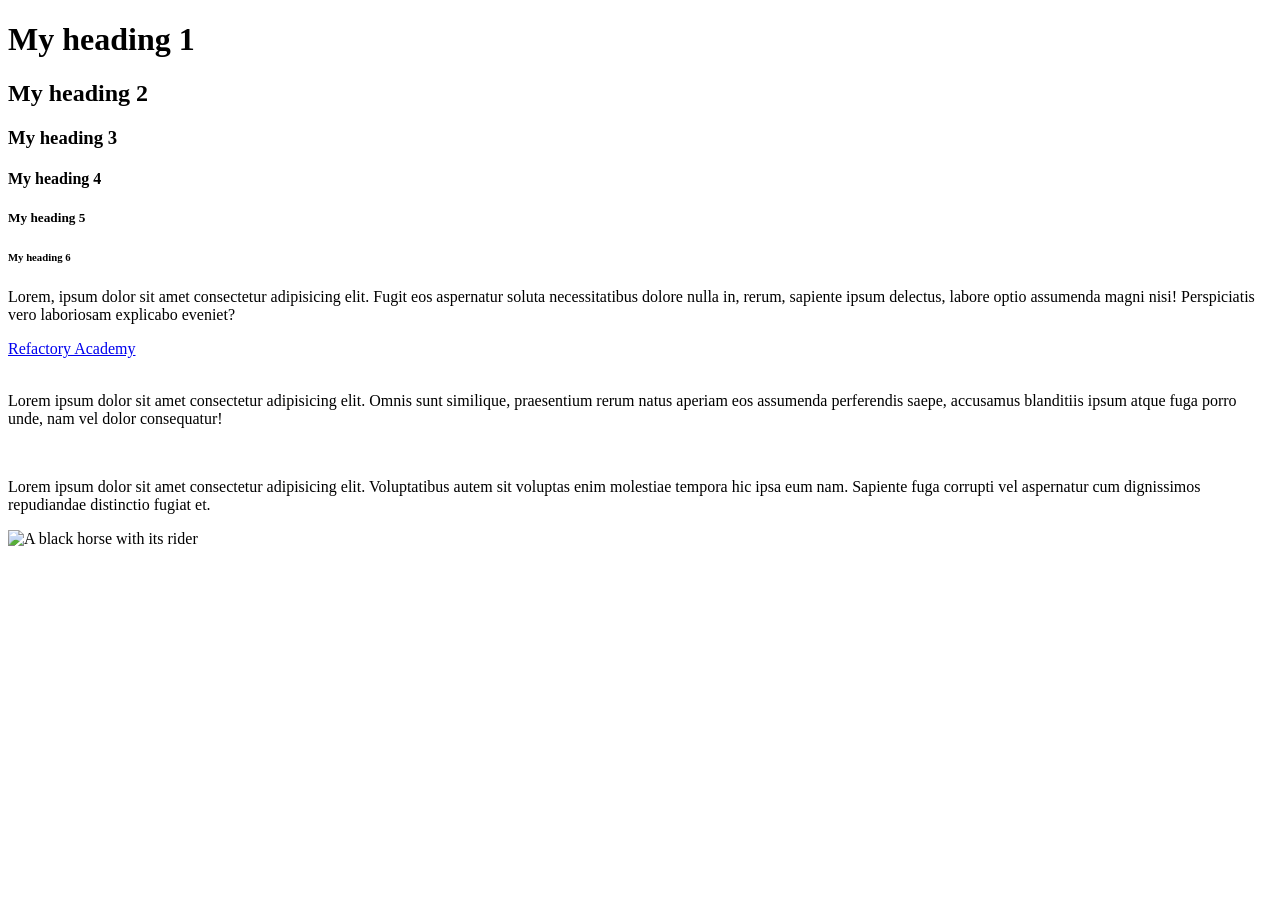
==== catherine/NyondoStock.html/index.html @ 630e70ce "Develop index page" ====
<!DOCTYPE html>
<html>

<head>
    <title>Nyondo Stock System</title>
</head>

<body>
    <h1>My heading 1</h1>
    <h2>My heading 2</h2>
    <h3>My heading 3</h3>
    <h4>My heading 4</h4>
    <h5>My heading 5</h5>
    <h6>My heading 6</h6>

    <p>Lorem, ipsum dolor sit amet consectetur adipisicing elit. Fugit eos aspernatur soluta necessitatibus dolore nulla
        in, rerum, sapiente ipsum delectus, labore optio assumenda magni nisi! Perspiciatis vero laboriosam explicabo
        eveniet?</p>
        <a href="https://refactory.academy/">Refactory Academy</a>
    <br/>
    <br/>
    <p>Lorem ipsum dolor sit amet consectetur adipisicing elit. Omnis sunt similique, praesentium rerum natus aperiam eos assumenda perferendis saepe, accusamus blanditiis ipsum atque fuga porro unde, nam vel dolor consequatur!</p>

    <br/>

    <p>Lorem ipsum dolor sit amet consectetur adipisicing elit. Voluptatibus autem sit voluptas enim molestiae tempora hic ipsa eum nam. Sapiente fuga corrupti vel aspernatur cum dignissimos repudiandae distinctio fugiat et.</p>

    <img src="https://th.bing.com/th/id/OIP.nfMCPiNc8h6zsD-Iry_7FwHaE8?w=255&h=180&c=7&r=0&o=7&dpr=1.5&pid=1.7&rm=3" alt="A black horse with its rider" width="100">
</body>
</html>
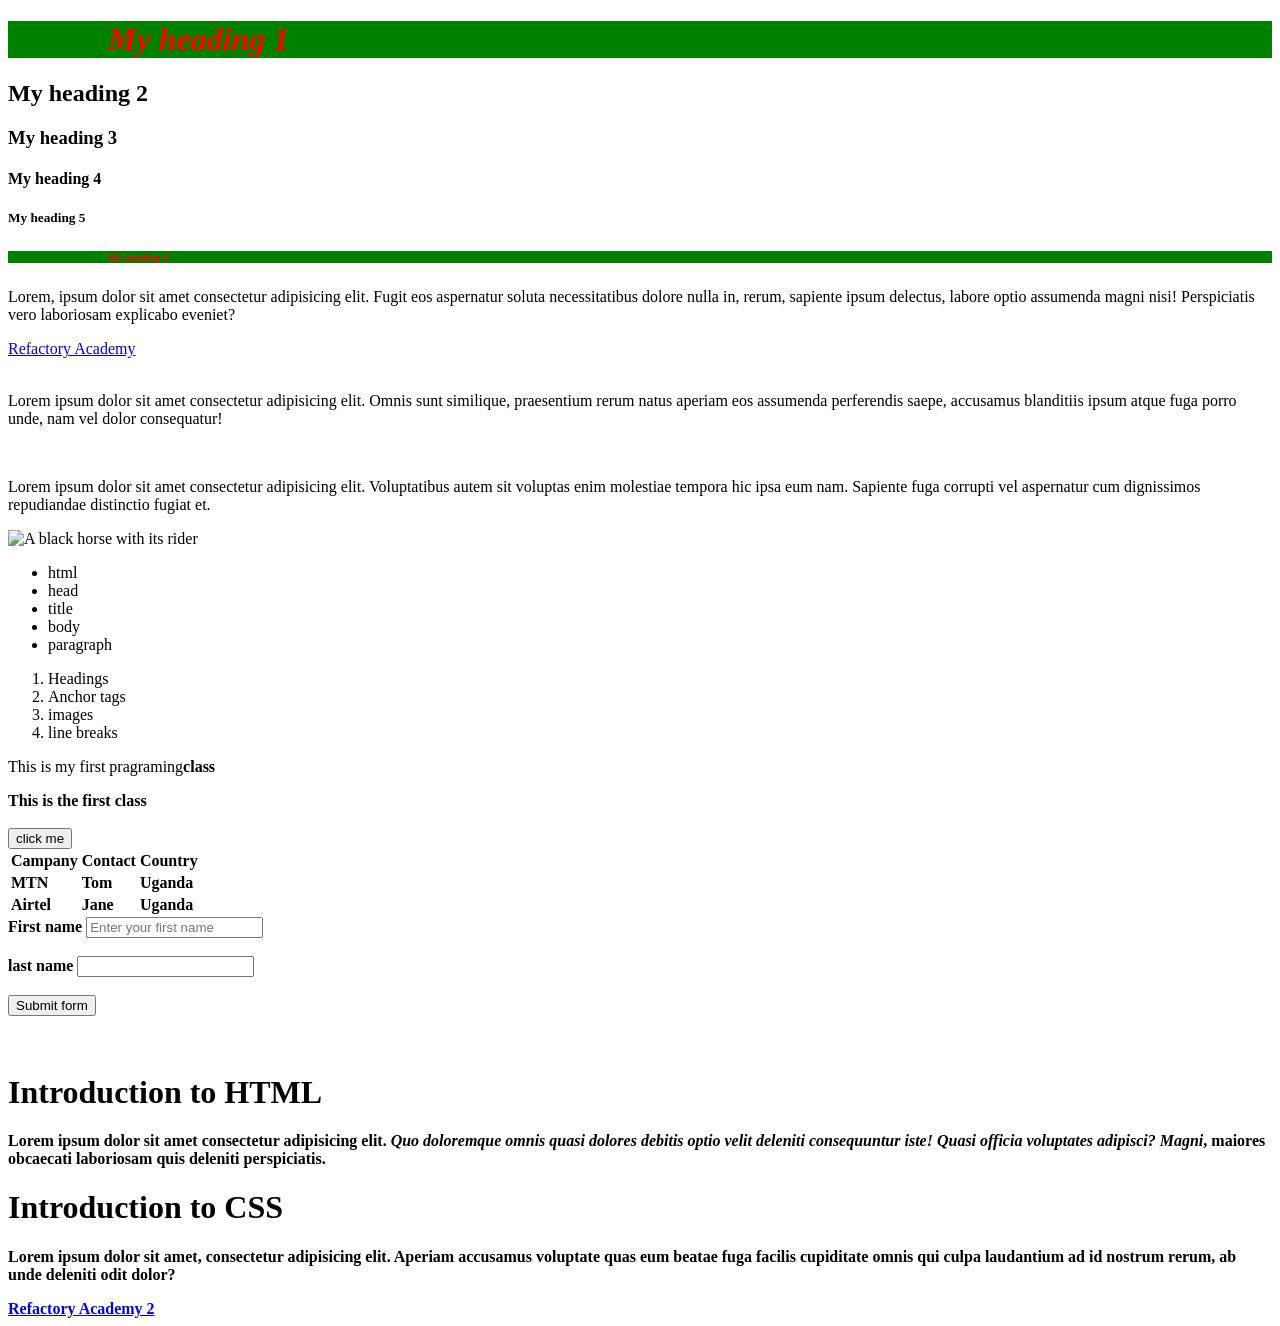
==== commit bc171e41: "updated my home page layout" ====
--- a/catherine/NyondoStock.html/index.html
+++ b/catherine/NyondoStock.html/index.html
@@ -6,12 +6,12 @@
 </head>
 
 <body>
-    <h1>My heading 1</h1>
+    <h1 style="background: green; color: red; font-weight: bold; font-style:italic; padding-left: 100px ;">My heading 1</h1>
     <h2>My heading 2</h2>
     <h3>My heading 3</h3>
     <h4>My heading 4</h4>
     <h5>My heading 5</h5>
-    <h6>My heading 6</h6>
+    <h6 style="background: green; color: red; font-weight: bold; font-style:italic; padding-left: 100px ;" >My heading 6</h6>
 
     <p>Lorem, ipsum dolor sit amet consectetur adipisicing elit. Fugit eos aspernatur soluta necessitatibus dolore nulla
         in, rerum, sapiente ipsum delectus, labore optio assumenda magni nisi! Perspiciatis vero laboriosam explicabo
@@ -26,5 +26,79 @@
     <p>Lorem ipsum dolor sit amet consectetur adipisicing elit. Voluptatibus autem sit voluptas enim molestiae tempora hic ipsa eum nam. Sapiente fuga corrupti vel aspernatur cum dignissimos repudiandae distinctio fugiat et.</p>
 
     <img src="https://th.bing.com/th/id/OIP.nfMCPiNc8h6zsD-Iry_7FwHaE8?w=255&h=180&c=7&r=0&o=7&dpr=1.5&pid=1.7&rm=3" alt="A black horse with its rider" width="100">
+
+    <ul>
+        <li>html</li>
+        <li>head</li>
+        <li>title</li>
+        <li>body</li>
+        <li>paragraph</li>
+    </ul>
+    <ol>
+        <li>Headings</li>
+        <li>Anchor tags</li>
+        <li>images</li>
+        <li>line breaks</li>
+    </ol>
+
+    <!-- Section about HTML -->
+    <!----> 
+
+    <p>This is my first pragraming<b>class</p>
+
+    <span>This is the first</span>
+    <span>class</span>
+    <br>
+    <br>
+    <button type="submit">click me</button>
+
+    <table>
+    <tr>
+        <th>Campany</th>
+        <th>Contact</th>
+        <th>Country</th>
+    </tr>
+    <tr>
+        <td>MTN</td>
+        <td>Tom</td>
+        <td>Uganda</td>
+    </tr>
+    <tr>
+        <td>Airtel</td>
+        <td>Jane</td>
+        <td>Uganda</td>
+    </tr>
+         
+</table>
+
+<form>
+    <label>First name</label>
+    <input type="text" placeholder="Enter your first name"/>
+
+    <br>
+    <br>
+
+    <label for="last name">last name</label>
+    <input id="last name" type="text">
+    <br>
+    <br>
+    <button>Submit form</button>
+
+</form>
+
+<br>
+<br>
+    <div>
+        <h1>Introduction to HTML</h1>
+        <p>Lorem ipsum dolor sit amet consectetur adipisicing elit. <em>Quo doloremque omnis quasi dolores debitis optio velit deleniti consequuntur iste! Quasi officia voluptates adipisci? Magni</em>, maiores obcaecati laboriosam quis deleniti perspiciatis.</p>
+        <div>
+        <h1>Introduction to CSS</h1>
+        <p>Lorem ipsum dolor sit amet, consectetur adipisicing elit. Aperiam accusamus voluptate quas eum beatae fuga facilis cupiditate omnis qui culpa laudantium ad id nostrum rerum, ab unde deleniti odit dolor?</p>
+    </div>
+
+    <a href="https://refactory.academy/" 
+    target="_blank">Refactory Academy 2</a>
+
+
 </body>
 </html>
